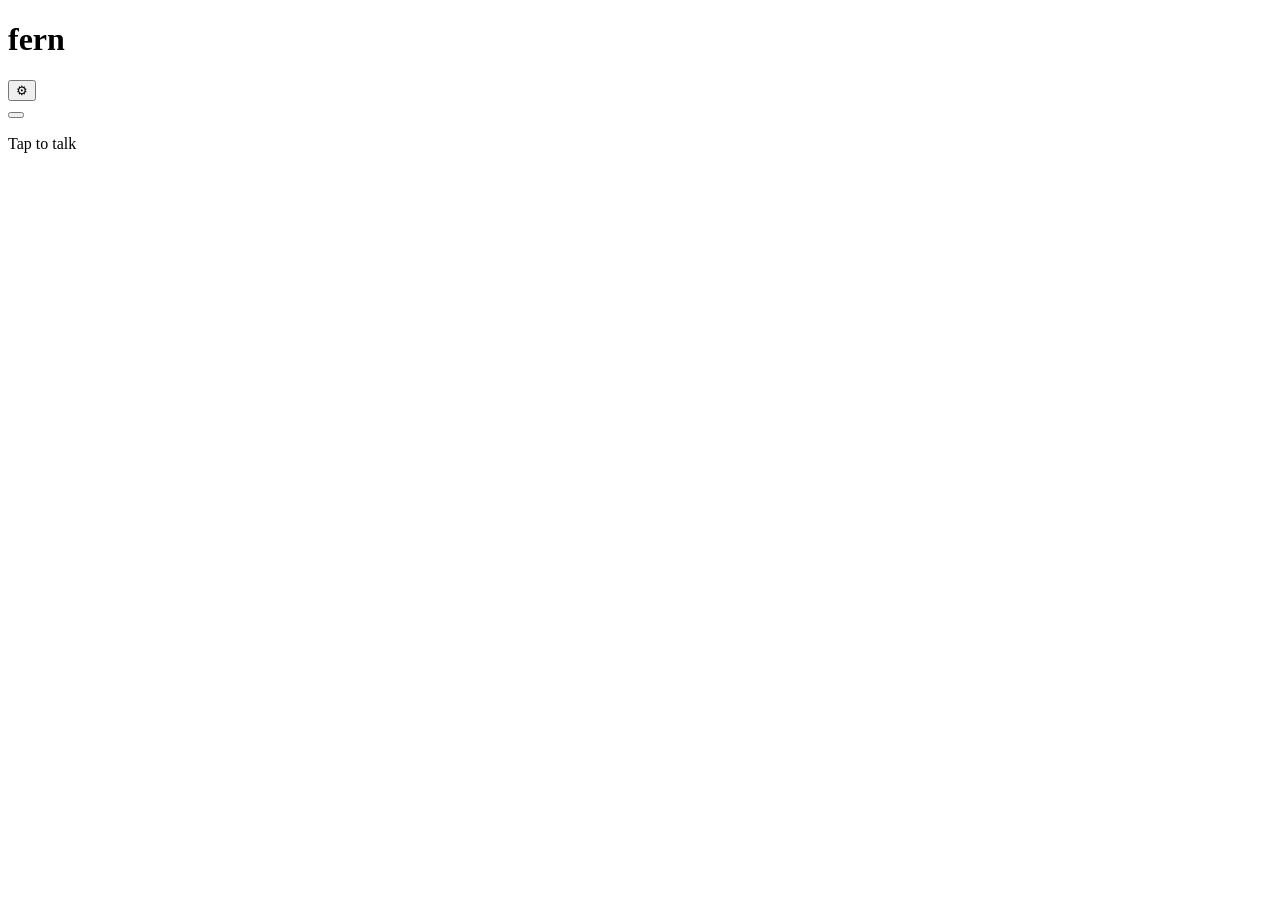
==== src/fern_web/static/index.html @ c0f17d79 "Voice web app, Claude Code builder, notifications, deploy-on-merge, VPS hosting - fern_web: separate" ====
<!doctype html>
<html lang="en">
<head>
  <meta charset="utf-8">
  <meta name="viewport" content="width=device-width, initial-scale=1, viewport-fit=cover">
  <meta name="apple-mobile-web-app-capable" content="yes">
  <meta name="apple-mobile-web-app-title" content="fern">
  <meta name="theme-color" content="#10201a">
  <title>fern</title>
  <link rel="stylesheet" href="/static/style.css">
</head>
<body>
  <main>
    <header><h1>fern</h1><button id="settings" class="ghost" aria-label="Device token">⚙</button></header>

    <form id="token-form" hidden>
      <label for="token">Device token</label>
      <input id="token" type="password" autocomplete="off" placeholder="paste the phone= value from .env">
      <button type="submit">Save</button>
    </form>

    <section id="stage">
      <button id="mic" aria-label="Start talking"><span></span></button>
      <p id="status">Tap to talk</p>
      <button id="mute" class="ghost" hidden>Mute</button>
    </section>

    <section id="cards" aria-live="polite"></section>
    <section id="log" aria-live="polite"></section>
  </main>
  <audio id="remote" autoplay></audio>
  <script src="/static/app.js"></script>
</body>
</html>
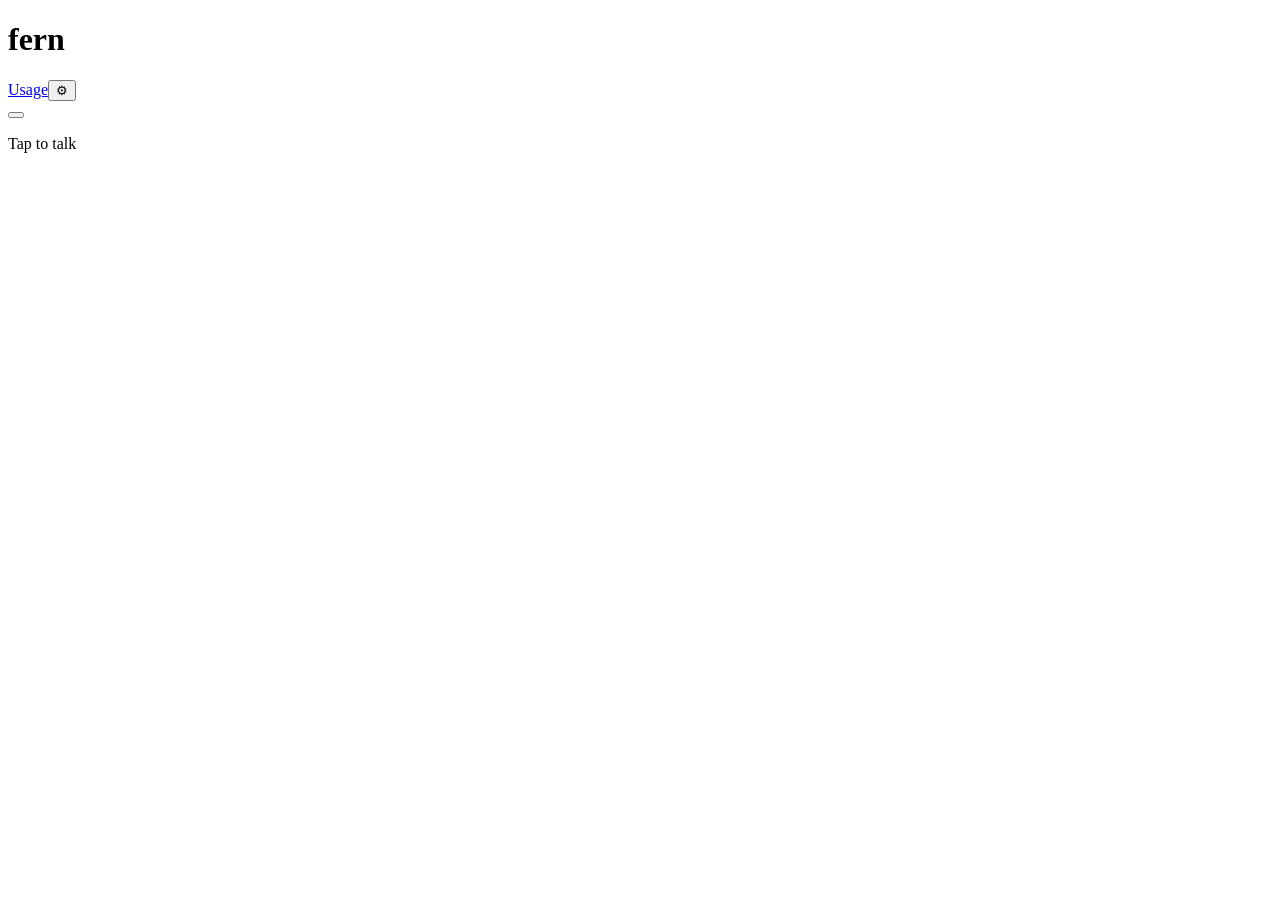
==== commit 01bd1231: "Usage and cost page: per session, split by voice / transcription / brain / subagents / tools - /usag" ====
--- a/src/fern_web/static/index.html
+++ b/src/fern_web/static/index.html
@@ -11,7 +11,10 @@
 </head>
 <body>
   <main>
-    <header><h1>fern</h1><button id="settings" class="ghost" aria-label="Device token">⚙</button></header>
+    <header>
+      <h1>fern</h1>
+      <div class="header-links"><a href="/usage">Usage</a><button id="settings" class="ghost" aria-label="Device token">⚙</button></div>
+    </header>
 
     <form id="token-form" hidden>
       <label for="token">Device token</label>
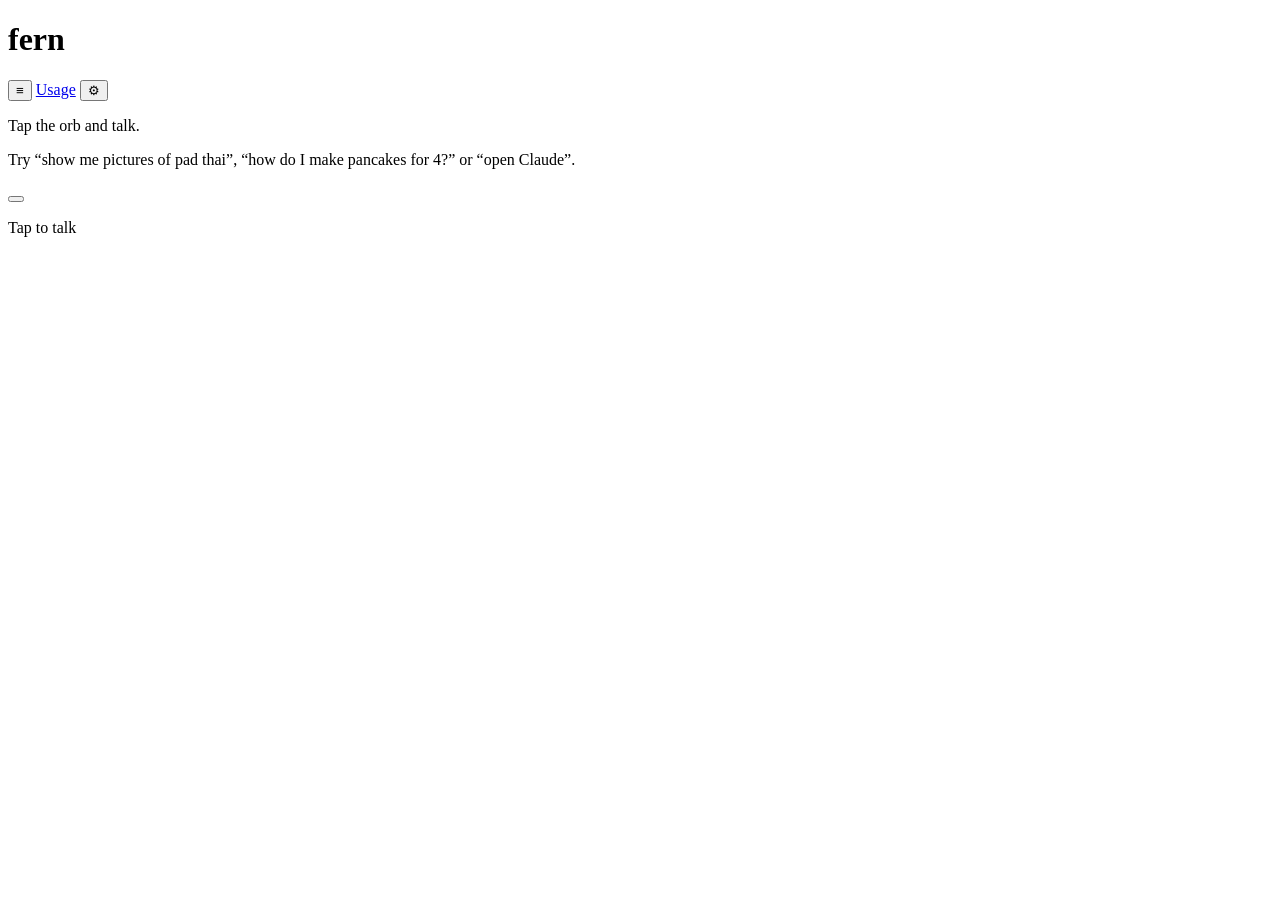
==== commit 0193c754: "Living canvas: a new voice UI with cards fern picks itself (photos, recipes, checklists, choices, ta" ====
--- a/src/fern_web/static/index.html
+++ b/src/fern_web/static/index.html
@@ -5,31 +5,54 @@
   <meta name="viewport" content="width=device-width, initial-scale=1, viewport-fit=cover">
   <meta name="apple-mobile-web-app-capable" content="yes">
   <meta name="apple-mobile-web-app-title" content="fern">
-  <meta name="theme-color" content="#10201a">
+  <meta name="theme-color" content="#0f1b16">
   <title>fern</title>
   <link rel="stylesheet" href="/static/style.css">
 </head>
-<body>
-  <main>
-    <header>
-      <h1>fern</h1>
-      <div class="header-links"><a href="/usage">Usage</a><button id="settings" class="ghost" aria-label="Device token">⚙</button></div>
+<body data-state="idle" data-who="fern">
+  <main class="canvas">
+    <header class="topbar">
+      <h1>fern <span id="mode" class="mode-chip" hidden>Claude</span></h1>
+      <nav class="header-links">
+        <button id="show-transcript" class="icon" aria-label="Transcript" title="Transcript">≡</button>
+        <a href="/usage">Usage</a>
+        <button id="settings" class="icon" aria-label="Device token" title="Device token">⚙</button>
+      </nav>
     </header>
 
-    <form id="token-form" hidden>
+    <form id="token-form" class="sheet" hidden>
+      <p id="token-status" class="muted"></p>
       <label for="token">Device token</label>
       <input id="token" type="password" autocomplete="off" placeholder="paste the phone= value from .env">
-      <button type="submit">Save</button>
+      <div class="row">
+        <button type="submit">Save</button>
+        <button type="button" id="forget-token" class="ghost" hidden>Forget</button>
+      </div>
     </form>
 
-    <section id="stage">
-      <button id="mic" aria-label="Start talking"><span></span></button>
-      <p id="status">Tap to talk</p>
-      <button id="mute" class="ghost" hidden>Mute</button>
+    <!-- Moments: everything fern or Claude shows (answers, photos, recipes, questions, approvals) floats in here. -->
+    <section id="moments" aria-live="polite">
+      <div id="welcome" class="welcome">
+        <p class="welcome-title">Tap the orb and talk.</p>
+        <p class="muted">Try “show me pictures of pad thai”, “how do I make pancakes for 4?” or “open Claude”.</p>
+      </div>
     </section>
 
-    <section id="cards" aria-live="polite"></section>
-    <section id="log" aria-live="polite"></section>
+    <footer class="dock">
+      <p id="caption" class="caption" aria-live="polite"></p>
+      <div class="controls">
+        <button id="mute" class="ghost round" hidden aria-label="Mute">🎙</button>
+        <button id="orb" aria-label="Start talking"><span class="aura"></span><span class="core"></span></button>
+        <button id="end" class="ghost round" hidden aria-label="End">✕</button>
+      </div>
+      <p id="status" class="status">Tap to talk</p>
+    </footer>
+
+    <aside id="transcript" class="drawer" hidden>
+      <header class="drawer-head"><strong>Transcript</strong><button id="close-transcript" class="icon" aria-label="Close">✕</button></header>
+      <ol id="transcript-lines"></ol>
+    </aside>
+    <div id="lightbox" class="lightbox" hidden><img id="lightbox-image" alt=""></div>
   </main>
   <audio id="remote" autoplay></audio>
   <script src="/static/app.js"></script>
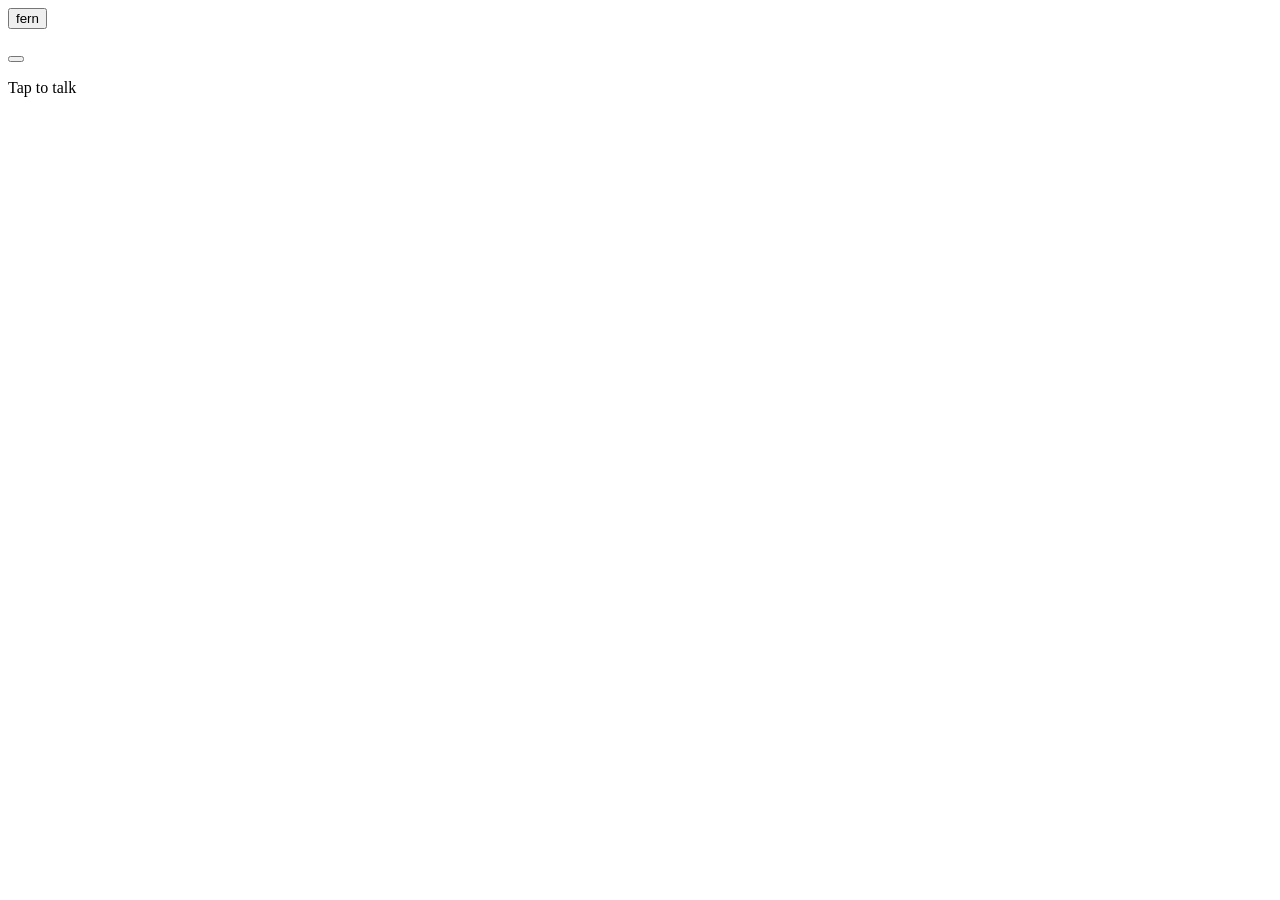
==== commit d9123fde: "Minimal white voice screen; Claude activity panel laid out like the VS Code plugin - Voice screen: w" ====
--- a/src/fern_web/static/index.html
+++ b/src/fern_web/static/index.html
@@ -5,21 +5,15 @@
   <meta name="viewport" content="width=device-width, initial-scale=1, viewport-fit=cover">
   <meta name="apple-mobile-web-app-capable" content="yes">
   <meta name="apple-mobile-web-app-title" content="fern">
-  <meta name="theme-color" content="#0f1b16">
+  <meta name="theme-color" content="#ffffff">
   <title>fern</title>
   <link rel="stylesheet" href="/static/style.css">
 </head>
 <body data-state="idle" data-who="fern">
   <main class="canvas">
-    <header class="topbar">
-      <h1>fern <span id="mode" class="mode-chip" hidden>Claude</span></h1>
-      <nav class="header-links">
-        <button id="show-transcript" class="icon" aria-label="Transcript" title="Transcript">≡</button>
-        <a href="/usage">Usage</a>
-        <button id="settings" class="icon" aria-label="Device token" title="Device token">⚙</button>
-      </nav>
-    </header>
+    <header class="topbar"><button id="who" class="who" aria-label="Claude activity">fern</button></header>
 
+    <!-- Shown only when this browser has no device token yet, or fern rejected the saved one. -->
     <form id="token-form" class="sheet" hidden>
       <p id="token-status" class="muted"></p>
       <label for="token">Device token</label>
@@ -30,27 +24,23 @@
       </div>
     </form>
 
-    <!-- Moments: everything fern or Claude shows (answers, photos, recipes, questions, approvals) floats in here. -->
-    <section id="moments" aria-live="polite">
-      <div id="welcome" class="welcome">
-        <p class="welcome-title">Tap the orb and talk.</p>
-        <p class="muted">Try “show me pictures of pad thai”, “how do I make pancakes for 4?” or “open Claude”.</p>
-      </div>
-    </section>
+    <!-- Moments: answers, photos, recipes, questions and approvals float in here. -->
+    <section id="moments" aria-live="polite"></section>
 
     <footer class="dock">
       <p id="caption" class="caption" aria-live="polite"></p>
       <div class="controls">
-        <button id="mute" class="ghost round" hidden aria-label="Mute">🎙</button>
+        <span class="spacer" aria-hidden="true"></span>
         <button id="orb" aria-label="Start talking"><span class="aura"></span><span class="core"></span></button>
         <button id="end" class="ghost round" hidden aria-label="End">✕</button>
       </div>
       <p id="status" class="status">Tap to talk</p>
     </footer>
-
-    <aside id="transcript" class="drawer" hidden>
-      <header class="drawer-head"><strong>Transcript</strong><button id="close-transcript" class="icon" aria-label="Close">✕</button></header>
-      <ol id="transcript-lines"></ol>
+    <!-- Claude activity: what Claude Code reported for each run, live (tap the fern / Claude label). -->
+    <aside id="activity" class="activity" hidden aria-label="Claude activity">
+      <header class="activity-head"><strong>Claude activity</strong><button id="close-activity" class="ghost round" aria-label="Close">✕</button></header>
+      <div id="activity-source" class="activity-source"></div>
+      <ol id="runs"></ol>
     </aside>
     <div id="lightbox" class="lightbox" hidden><img id="lightbox-image" alt=""></div>
   </main>
